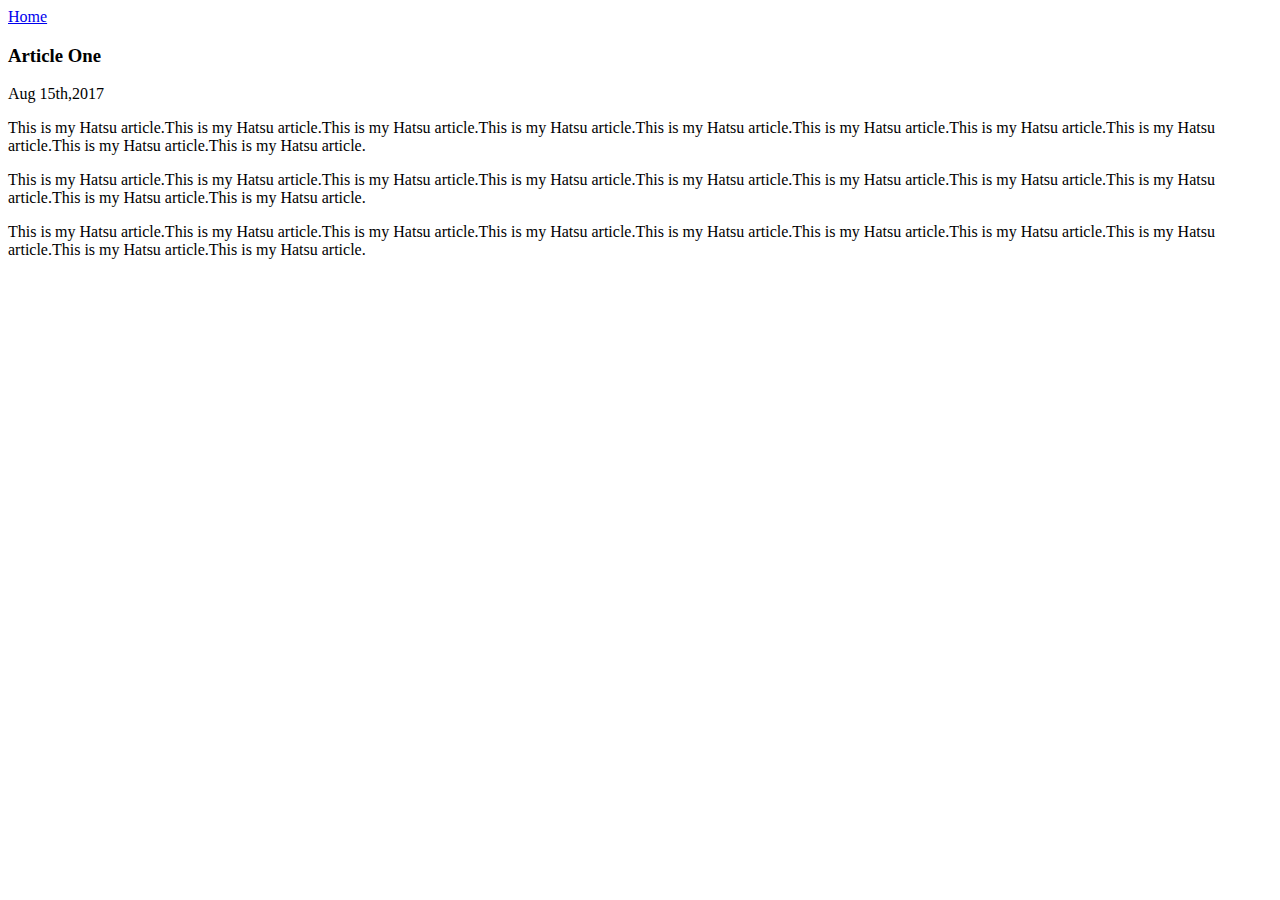
==== ui/article-one.html @ 65399669 "[imad-console] Updates ui/article-one.html" ====
<!DOCTYPE HTML>
<html>
    <head>
        <title>
            Article One
        </title>
    </head>
    <body>
        <div>
            <a href="/">Home</a>
        </div>
        <h3>Article One</h3>
        <div>
            Aug 15th,2017
        </div>
        <div>
            <p>
                This is my Hatsu article.This is my Hatsu article.This is my Hatsu article.This is my Hatsu article.This is my Hatsu article.This is my Hatsu article.This is my Hatsu article.This is my Hatsu article.This is my Hatsu article.This is my Hatsu article.
                
            </p>
            <p>
                This is my Hatsu article.This is my Hatsu article.This is my Hatsu article.This is my Hatsu article.This is my Hatsu article.This is my Hatsu article.This is my Hatsu article.This is my Hatsu article.This is my Hatsu article.This is my Hatsu article.
                
            </p>
            <p>
                This is my Hatsu article.This is my Hatsu article.This is my Hatsu article.This is my Hatsu article.This is my Hatsu article.This is my Hatsu article.This is my Hatsu article.This is my Hatsu article.This is my Hatsu article.This is my Hatsu article.
                
            </p>
            
        </div>
        <div>
        </div>
    </body>
</html>
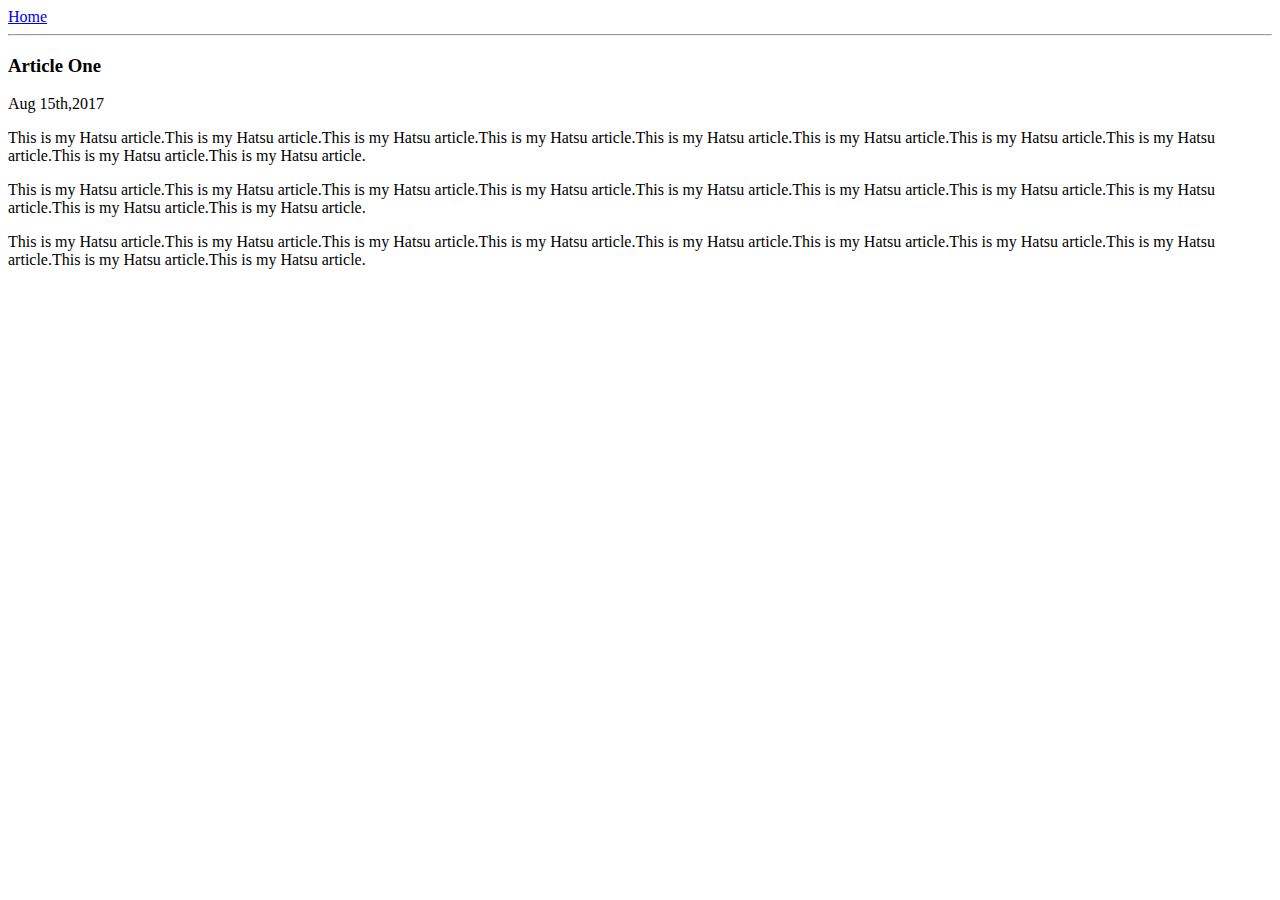
==== commit c4466aba: "[imad-console] Updates ui/article-one.html" ====
--- a/ui/article-one.html
+++ b/ui/article-one.html
@@ -9,6 +9,7 @@
         <div>
             <a href="/">Home</a>
         </div>
+        <hr/>
         <h3>Article One</h3>
         <div>
             Aug 15th,2017
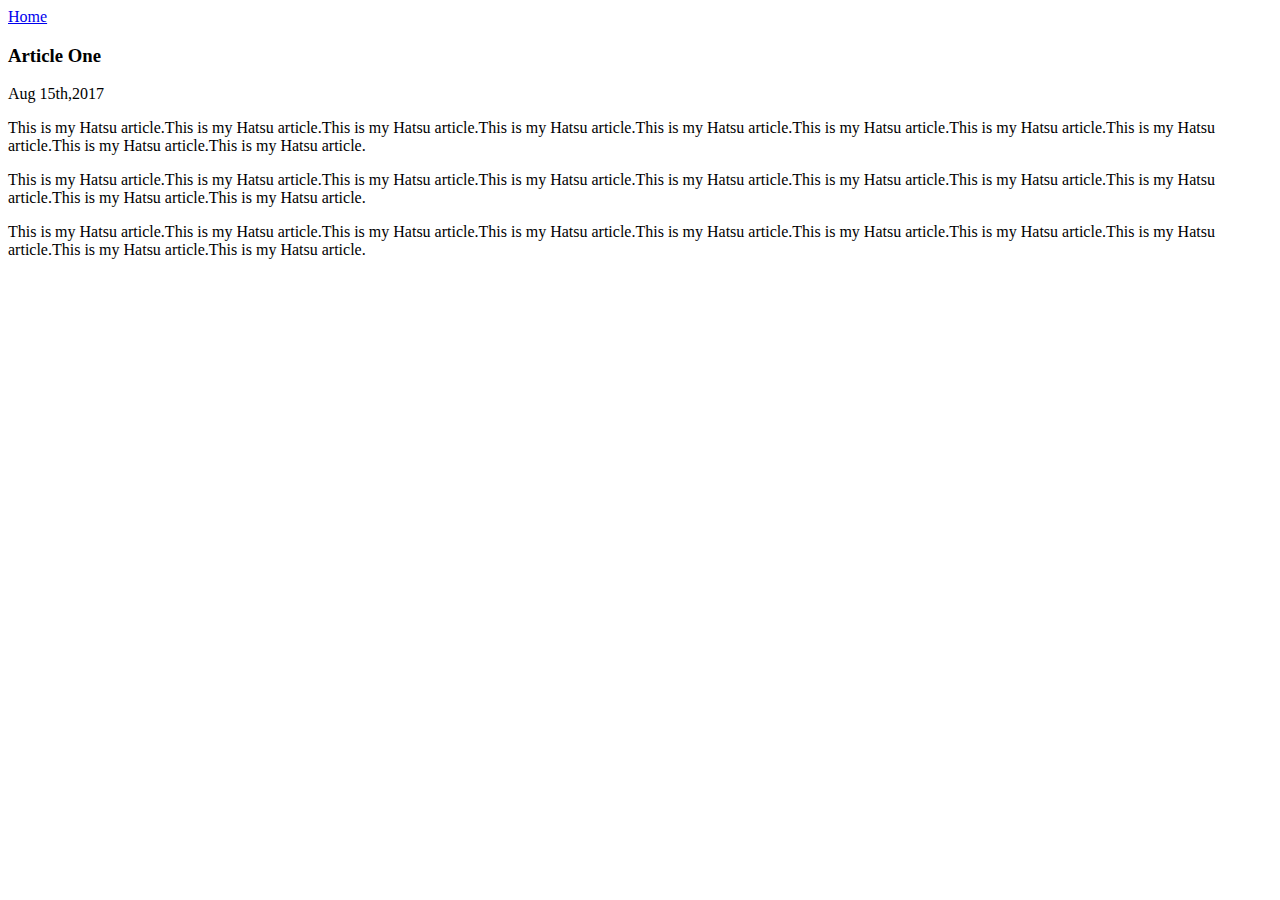
==== commit 1f4e241c: "[imad-console] Updates ui/article-one.html" ====
--- a/ui/article-one.html
+++ b/ui/article-one.html
@@ -9,7 +9,6 @@
         <div>
             <a href="/">Home</a>
         </div>
-        <hr/>
         <h3>Article One</h3>
         <div>
             Aug 15th,2017
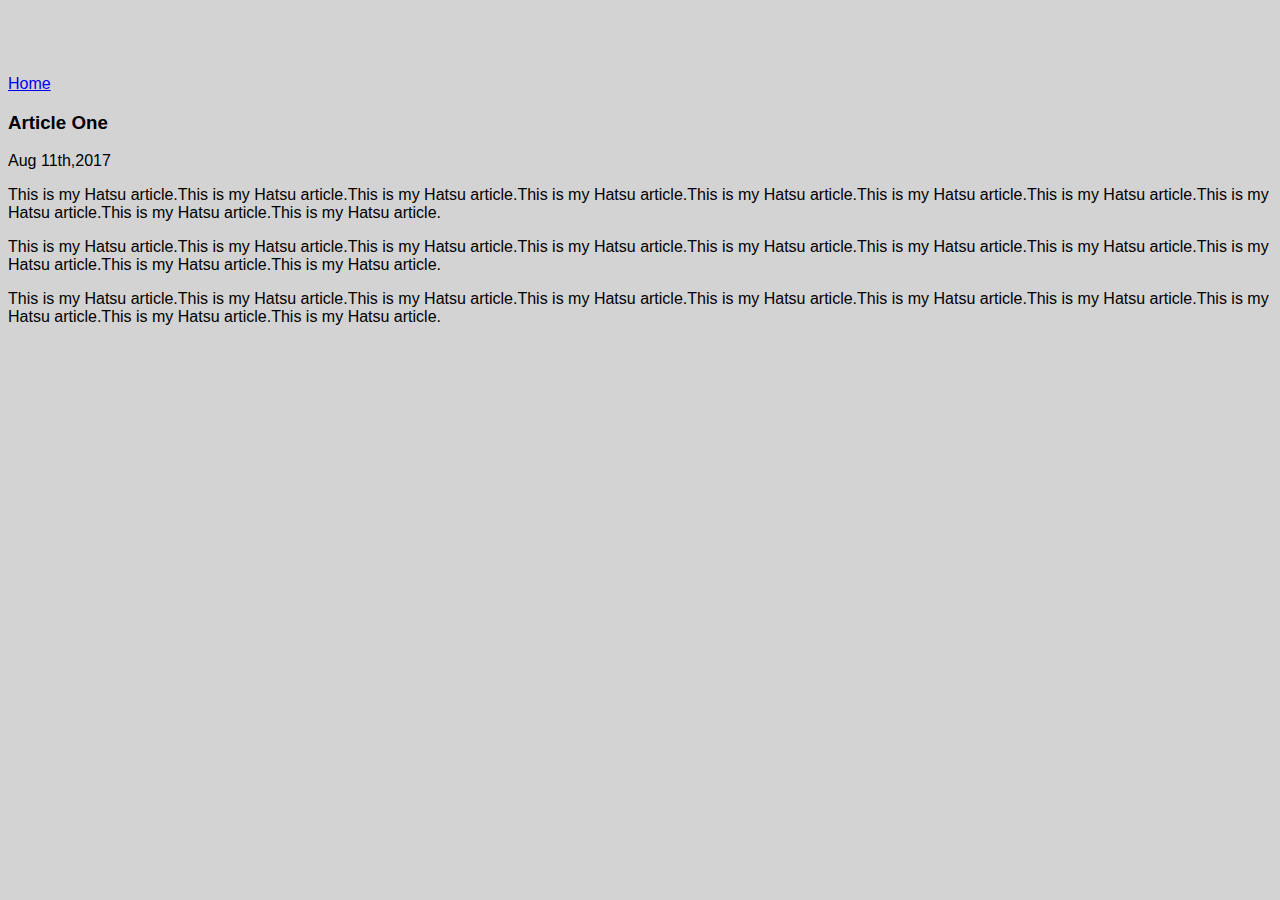
==== commit 507dd03b: "[imad-console] Updates ui/article-one.html" ====
--- a/ui/article-one.html
+++ b/ui/article-one.html
@@ -4,6 +4,9 @@
         <title>
             Article One
         </title>
+        <meta name="viewport" cotent="width=device-width ,initial scale=1 " />
+        <link href="/ui/style.css" rel="stylesheet" />
+      
     </head>
     <body>
         <div>
@@ -11,7 +14,7 @@
         </div>
         <h3>Article One</h3>
         <div>
-            Aug 15th,2017
+            Aug 11th,2017
         </div>
         <div>
             <p>
--- a/ui/style.css
+++ b/ui/style.css
@@ -0,0 +1,32 @@
+body {
+    font-family: sans-serif;
+    background-color: lightgrey;
+    margin-top: 75px;
+}
+
+.center {
+    text-align: center;
+}
+
+.text-big {
+    font-size: 300%;
+}
+
+.bold {
+    font-weight: bold;
+}
+
+.img-medium {
+    height: 200px;
+}
+
+.container
+        {
+        max-width: 800px;
+        margin: auto;
+        color: coral;
+        font-family: sans-serif;
+        padding-top: 50px;
+        padding-left: 15px;
+        padding-right: 15px;
+        }
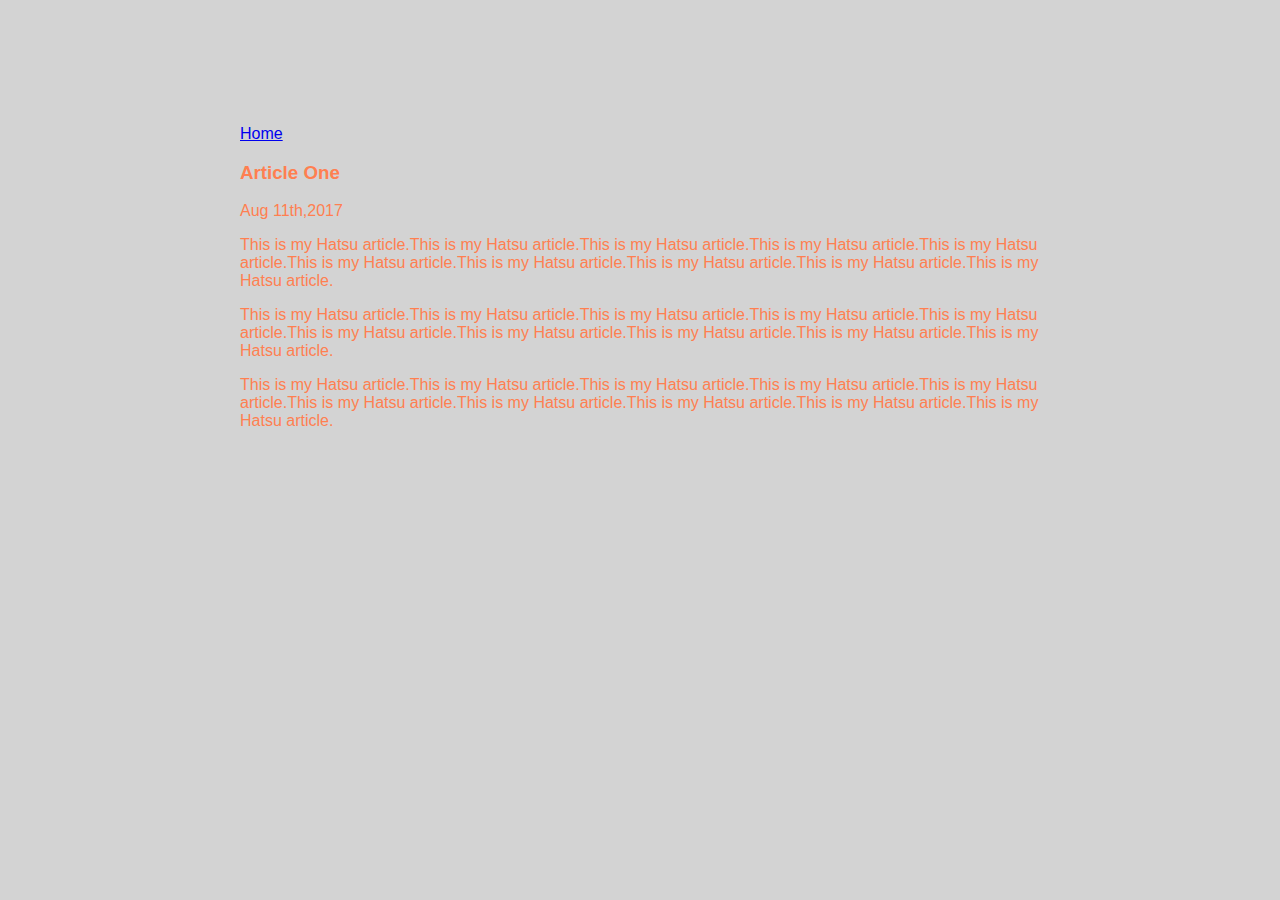
==== commit 02cd8e11: "[imad-console] Updates ui/article-one.html" ====
--- a/ui/article-one.html
+++ b/ui/article-one.html
@@ -9,6 +9,7 @@
       
     </head>
     <body>
+        <div class="container">
         <div>
             <a href="/">Home</a>
         </div>
@@ -31,7 +32,6 @@
             </p>
             
         </div>
-        <div>
         </div>
     </body>
 </html>